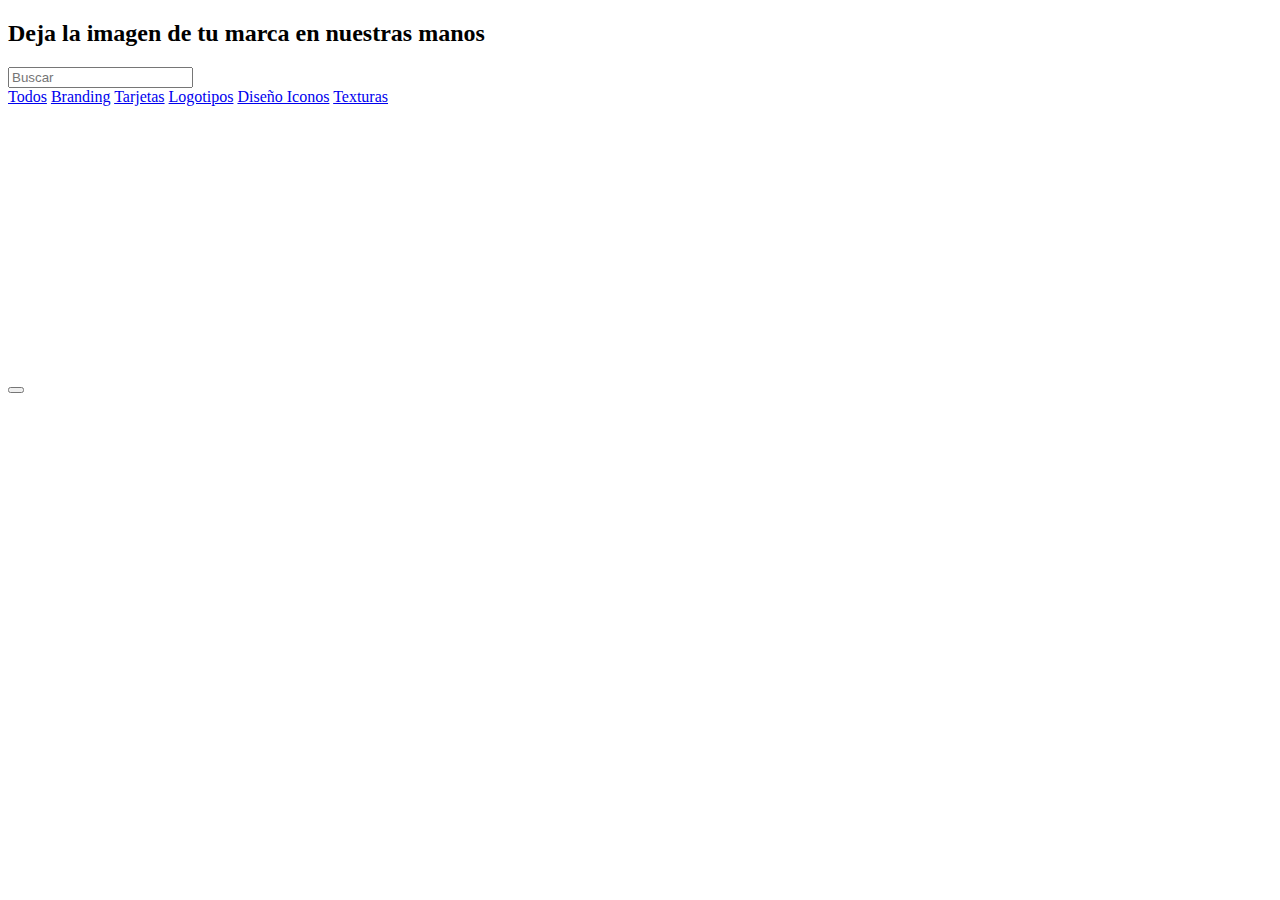
==== imagend.html @ 37f6953e "Add files via upload" ====
<!DOCTYPE html>
<html lang="en">
<head>
    <meta charset="utf-8">
    <meta name="viewport" content="width=device-width, initial-scale=1.0">

    <link rel="stylesheet" type="text/css" href="css/style-portafolio.css"/>
    <link rel="apple-touch-icon" sizes="180x180" href="assets/fav/apple-touch-icon.png">
  	<link rel="icon" type="image/png" sizes="32x32" href="assets/fav/favicon-32x32.png">
  	<link rel="icon" type="image/png" sizes="16x16" href="assets/fav/favicon-16x16.png">
  	<link rel="manifest" href="assets/fav/site.webmanifest">
  	<meta name="msapplication-TileColor" content="#da532c">
  	<meta name="theme-color" content="#ffffff">
   	<script src="https://kit.fontawesome.com/27b494b112.js" crossorigin="anonymous"></script>

    <link rel="canonical" href="https://procesosespeciales.com/">
    <meta name="robots" content="index,follow">
    <meta name="googlebot" content="index,follow">
    <meta name="author" content="Ing. Nestor Daniel García Yescas"/>
    <meta name="copyright" content="Copyright 2023 procesosespeciales.com, Todos los Derechos Reservados">
    <meta name="description"
        content="Tarjeta virtual del Ing. Daniel Garcia, asesor digital en redes sociales, imagen digital y estrategias de marketing." />
    <meta name="keywords"
        content="asesor digital, marketing digital, imagen digital" />
    <meta property="og:type" content="website" />
    <meta property="og:title" content="Ing. Daniel García | VCard" />
    <meta property="og:description"
        content="Tarjeta virtual del Ing. Daniel Garcia, asesor digital en redes sociales, imagen digital y estrategias de marketing." />

    <!-- <script src="https://kit.fontawesome.com/27b494b112.js" crossorigin="anonymous"></script> -->
    <title>Trabajos | Imagen Digital</title>
</head>
<body>
    <nav>
    	<div class="nav-ele">
        <div class="btn" onclick="history.back()">
          <i class="fa-solid fa-arrow-left"></i>
        </div>
    	</div>
    	<div class="nav-ele">
    		<div class="btn" onclick="cambiarModo()">
    			<i class="fa-solid fa-circle-half-stroke"></i>
    		</div>
    	</div>
    </nav>
		<section class="trabajo">
      <header>
        <div class="logo">
          <h2>Deja la imagen de tu marca en nuestras manos</h2>
        </div>
        <form action="">
          <input type="text" class="barra-busqueda" id="barra-busqueda" placeholder="Buscar">
        </form>
        <div class="categorias" id="categorias">
          <a href="#" class="activo">Todos</a>
          <a href="#">Branding</a>
          <a href="#">Tarjetas</a>
          <a href="#">Logotipos</a>
					<a href="#">Diseño Iconos</a>
          <a href="#">Texturas</a>
        </div>
      </header>
			<div class="contenedor">
				<section class="grid" id="grid">
					<div class="item"
						 data-categoria="branding"
						 data-etiquetas="branding mockups libro logotipos logos"
						 data-descripcion="1.- Mockup - Libro de tapa blanda con logotipo.">
						<div class="item-contenido">
							<img src="img/img-dig/suv_1.jpg" alt="">
						</div>
					</div>
					<div class="item"
						 data-categoria="branding"
						 data-etiquetas="branding mockups bolsa logotipos logos"
						 data-descripcion="2.- Mockup - Bolsa de papel con logotipo.">
						<div class="item-contenido">
							<img src="img/img-dig/suv_2.jpg" alt="">
						</div>
					</div>
					<div class="item"
						 data-categoria="branding"
						 data-etiquetas="branding mockups tasa logotipos logos"
						 data-descripcion="3.- Mockup - Tasa de ceramica con logotipo.">
						<div class="item-contenido">
							<img src="img/img-dig/suv_3.jpg" alt="">
						</div>
					</div>
					<div class="item"
						 data-categoria="texturas"
						 data-etiquetas="optica textura iconos"
						 data-descripcion="4.- Textura de marca para diseños de optica.">
						<div class="item-contenido">
							<img src="img/img-dig/ico_1.jpg" alt="">
						</div>
					</div>
					<div class="item"
						 data-categoria="texturas"
						 data-etiquetas="textura marca texto salud ojos"
						 data-descripcion="5.- Textura con nombre de marca.">
						<div class="item-contenido">
							<img src="img/img-dig/ico_2.png" alt="">
						</div>
					</div>
					<div class="item"
						 data-categoria="texturas"
						 data-etiquetas="textura veterinaria estetica canina animales"
						 data-descripcion="6.- Textura de marca para diseños de veterinaria.">
						<div class="item-contenido">
							<img src="img/img-dig/ico_3.png" alt="">
						</div>
					</div>
					<div class="item"
						 data-categoria="tarjetas"
						 data-etiquetas="tarjetas marmol presentacion degradados minimalista"
						 data-descripcion="7.- Diseño minimalista de tarjeta de presentación con textura de marmol.">
						<div class="item-contenido">
							<img src="img/img-dig/tarj_1.png" alt="">
						</div>
					</div>
					<div class="item"
						 data-categoria="tarjetas"
						 data-etiquetas="tarjetas triangulos triángulos degradados minimalista"
						 data-descripcion="8.- Diseño minimalista de tarjeta de presentación con textura de triángulos 3D.">
						<div class="item-contenido">
							<img src="img/img-dig/tarj_2.png" alt="">
						</div>
					</div>
					<div class="item"
						 data-categoria="tarjetas"
						 data-etiquetas="tarjetas triangulos triángulos degradados minimalista"
						 data-descripcion="9.- Diseño minimalista de tarjeta de presentación con textura de triángulos 3D.">
						<div class="item-contenido">
							<img src="img/img-dig/tarj_3.png" alt="">
						</div>
					</div>
					<div class="item"
						 data-categoria="logotipos"
						 data-etiquetas="logotipos logos diseños degradados"
						 data-descripcion="10.- Diseño de logotipo de un cerebro con textura.">
						<div class="item-contenido">
							<img src="img/img-dig/logo_1.png" alt="">
						</div>
					</div>
					<div class="item"
						 data-categoria="logotipos"
						 data-etiquetas="logotipos logos diseños degradados"
						 data-descripcion="11.- Diseño de logotipo con degradado.">
						<div class="item-contenido">
							<img src="img/img-dig/logo_2.png" alt="">
						</div>
					</div>
					<div class="item"
						 data-categoria="logotipos"
						 data-etiquetas="logotipos logos diseños"
						 data-descripcion="12.- Diseño de logotipo para optica .">
						<div class="item-contenido">
							<img src="img/img-dig/logo_3.png" alt="">
						</div>
					</div>
					<div class="item"
						 data-categoria="diseño iconos"
						 data-etiquetas="diseños iconos pintura"
						 data-descripcion="13.- Diseño de icono de pistola para pintura electrostática.">
						<div class="item-contenido">
							<img src="img/img-dig/dsgn_1.png" alt="">
						</div>
					</div>
					<div class="item"
						 data-categoria="diseño iconos"
						 data-etiquetas="diseños iconos persona sanitizantes"
						 data-descripcion="14.- Diseño de persona con traje de sanitizacion.">
						<div class="item-contenido">
							<img src="img/img-dig/dsgn_2.png" alt="">
						</div>
					</div>
					<div class="item"
						 data-categoria="diseño iconos"
						 data-etiquetas="diseños iconos sanitizantes"
						 data-descripcion="15.- Diseño de icono para disposotivo sanitizador.">
						<div class="item-contenido">
							<img src="img/img-dig/dsgn_3.png" alt="">
						</div>
					</div>
				</section>
				<section class="overlay" id="overlay">
					<div class="contenedor-img">
						<button id="btn-cerrar-popup"><i class="fas fa-times"></i></button>
						<img src="" alt="">
					</div>
					<p class="descripcion"></p>
				</section>
			</div>
		</section>
	<script src="https://unpkg.com/web-animations-js@2.3.2/web-animations.min.js"></script>
	<script src="https://unpkg.com/muuri@0.8.0/dist/muuri.min.js"></script>
  <script src="js/main.js"></script>
</body>
</html>
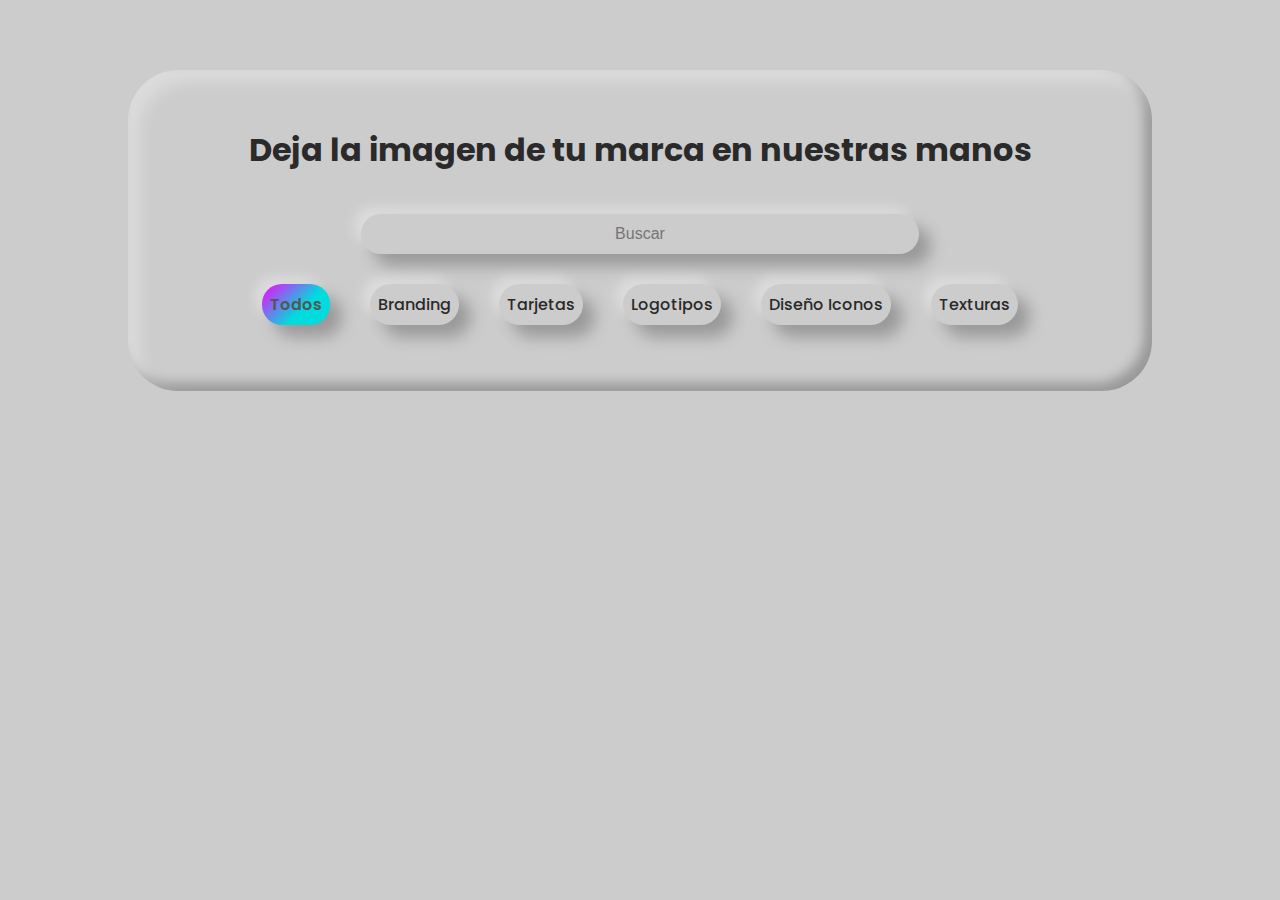
==== commit 7b5fef6c: "Update imagend.html" ====
--- a/imagend.html
+++ b/imagend.html
@@ -13,7 +13,7 @@
   	<meta name="theme-color" content="#ffffff">
    	<script src="https://kit.fontawesome.com/27b494b112.js" crossorigin="anonymous"></script>
 
-    <link rel="canonical" href="https://procesosespeciales.com/">
+    <link rel="canonical" href="https://ndanielg.github.io/Vcard-Daniel-Garcia/">
     <meta name="robots" content="index,follow">
     <meta name="googlebot" content="index,follow">
     <meta name="author" content="Ing. Nestor Daniel García Yescas"/>
--- a/css/style-portafolio.css
+++ b/css/style-portafolio.css
@@ -0,0 +1,329 @@
+@import url('https://fonts.googleapis.com/css2?family=Poppins:ital,wght@0,100;0,200;0,300;0,400;0,500;0,600;0,700;0,800;0,900;1,100;1,200;1,300;1,400;1,500;1,600;1,700;1,800;1,900&display=swap');
+*, ::after, ::before{
+    margin: 0;
+    padding: 0;
+    box-sizing: border-box;
+}
+:root{
+    --back-oscuro: #2A2A2A;
+    --back-claro: #cccccc;
+    --txt-oscuro: #555555;
+    --txt-claro: #e2e2e2;
+    --blanco: #ffffff;
+}
+html{scroll-behavior: smooth;}
+body{
+    font-family: 'Poppins', sans-serif;
+    font-size: 16px;
+    background: var(--back-claro);
+    transition: all .5s ease;
+    color: var(--back-oscuro);
+}
+body::-webkit-scrollbar {
+    -webkit-appearance: none;
+}
+body::-webkit-scrollbar:vertical {
+    width: 7px;
+}
+body::-webkit-scrollbar-button:increment, .contenedor::-webkit-scrollbar-button {
+    display: none;
+}
+body::-webkit-scrollbar-thumb {
+    background-color: var(--txt-oscuro);
+    border-radius: 20px;
+}
+
+/*Modo noche*/
+.oscuro{
+    background: var(--back-oscuro);
+    color: var(--txt-claro);
+}
+.trabajo-oscuro{
+    background: var(--back-oscuro) !important;
+}
+.busqueda-oscura {
+	background: var(--back-oscuro) !important;
+  color: var(--txt-claro);
+}
+.icono-oscuro{
+    filter: invert(1);
+}
+.lista-oscura{
+    color: var(--txt-claro);
+}
+.info-oscura{
+    color: var(--txt-claro);
+}
+.job-oscuro{
+    color: var(--txt-claro);
+}
+.dot-oscuro{
+    background: var(--back-claro);
+}
+nav{
+    margin: 10px;
+    height: 50px;
+    display: flex;
+    justify-content: space-between;
+    align-items: center;
+}
+.nav-ele{
+    margin: 0 10px;
+}
+.nav-ele img{
+    max-width: 35px;
+}
+.btn{
+    cursor: pointer;
+}
+i{
+  font-size: 1.8em;
+}
+/* Trabajos */
+h2{
+  font-size: 2em;
+}
+.trabajo{
+  margin: 0 auto;
+  padding: 1rem;
+  width: 80%;
+  background: var(--back-claro);
+  display: flex;
+  justify-content: center;
+  align-items: center;
+  flex-direction: column;
+  flex-wrap: wrap;
+  border-radius: 50px;
+  box-shadow: 12px 12px 16px 0 rgba(255, 255, 255, 0.3) inset, -8px -8px 12px 0 rgba(0, 0, 0, .25) inset;
+}
+.contenedor {
+	width: 90%;
+	max-width: 800px;
+	margin: auto;
+  color: var(--txt);
+}
+/* ------------------------- */
+/* HEADER */
+/* ------------------------- */
+header {
+	padding: 40px 0;
+}
+header .logo {
+	text-align: center;
+	margin-bottom: 40px;
+}
+header form {
+	width: 100%;
+	display: flex;
+	justify-content: center;
+	margin-bottom: 20px;
+}
+header .barra-busqueda {
+	width: 70%;
+	height: 40px;
+	line-height: 40px;
+	background: var(--back-claro);
+  color: var(--txt-oscuro);
+	padding: 0 20px;
+	border-radius: 100px;
+	border: none;
+	font-size: 16px;
+  outline: none;
+  text-align: center;
+  box-shadow: 12px 12px 16px 0 rgba(0, 0, 0, 0.25), -8px -8px 12px 0 rgba(255, 255, 255, 0.3);
+}
+header .categorias {
+	display: flex;
+	justify-content: center;
+	flex-wrap: wrap;
+}
+header .categorias a {
+	margin: 10px 20px;
+  padding: 8px;
+	font-size: 16px;
+	font-weight: 500;
+  border-radius: 50px;
+  text-align: center;
+  text-decoration: none;
+  color: inherit;
+  box-shadow: 12px 12px 16px 0 rgba(0, 0, 0, 0.25), -8px -8px 12px 0 rgba(255, 255, 255, 0.3);
+}
+header .categorias a.activo {
+	color: var(--txt-oscuro);
+  font-weight: 600;
+  background-color: #00DBDE;
+  background-image: linear-gradient(315deg, #00DBDE 40%, #FC00FF 100%);
+  text-align: center;
+  border-radius: 20px;
+  box-shadow: 12px 12px 16px 0 rgba(0, 0, 0, 0.25), -8px -8px 12px 0 rgba(255, 255, 255, 0.3);
+}
+/* ------------------------- */
+/* Grid */
+/* ------------------------- */
+.grid {
+	position: relative;
+	width: 100%;
+	opacity: 0;
+	transition: opacity 0.5s linear 1s;
+}
+.grid.imagenes-cargadas {
+	opacity: 1;
+}
+.grid .item {
+	position: absolute;
+	display: block;
+	padding: 0;
+	margin: 10px;
+	width: calc(33.333333% - 20px);
+  overflow: hidden;
+  border-radius: 10px;
+}
+.grid .item-contenido {
+	position: relative;
+}
+.grid .item:hover img{
+  transform: scale(1.1);
+}
+.grid .item img {
+	width: 100%;
+	cursor: pointer;
+	vertical-align: top;
+  transition: all .3s ease;
+}
+/* ------------------------- */
+/* Overlay */
+/* ------------------------- */
+.overlay {
+	position: fixed;
+	top: 0;
+	bottom: 0;
+	left: 0;
+	right: 0;
+	background: rgba(0,0,0,.9);
+	width: 100%;
+	height: 100vh;
+	display: none;
+	align-items: center;
+	justify-content: center;
+	flex-direction: column;
+}
+.overlay.activo {
+	display: flex;
+}
+.overlay img {
+	max-width: 100%;
+}
+.overlay .descripcion {
+	display: block;
+	background: var(--back-claro);
+	padding: 20px;
+	text-align: center;
+	margin-top: 5px;
+	border-radius: 10px;
+	max-width: 50%;
+}
+.contenedor-img {
+	position: relative;
+}
+.overlay #btn-cerrar-popup {
+	background: none;
+	font-size: 20px;
+	color: #fff;
+	border: none;
+	cursor: pointer;
+	position: absolute;
+	right: -20px;
+	top: -20px;
+}
+/* Fin trabajos */
+/* Footer */
+footer{
+  display: flex;
+  justify-content: center;
+  align-items: center;
+  flex-direction: column;
+}
+.cont-foo{
+  width: 100%;
+  display: flex;
+  justify-content: space-evenly;
+  align-items: center;
+}
+.cont-foo .form,
+.cont-foo .contacto,
+.cont-foo .redes{
+  width: 30%;
+}
+.cont-foo form{
+  text-align: center;
+}
+.borde{
+  background: linear-gradient(45deg, #E52260 0%, #325BA7 100%);
+  padding: 1px;
+  width: 49%;
+  display: inline-block;
+}
+.borde_txt_area{
+  background: linear-gradient(45deg, #E52260 0%, #325BA7 100%);
+  padding: 1px;
+  width: 99.5%;
+  height: 62px;
+  margin-top: 10px;
+}
+.cont-foo{
+  margin: 20px 0;
+}
+.cont-foo form input{
+  width: 100%;
+  height: 30px;
+  display: inline-block;
+  background: var(--negro);
+  outline: none;
+  border: none;
+}
+.cont-foo form input[type="submit"]{
+  width: 25%;
+  margin: 10px auto;
+  background: linear-gradient(45deg, #E52260 0%, #325BA7 100%);
+  color: var(--blanco);
+  font-size: 1.3em;
+  border-radius: 50px;
+  cursor: pointer;
+}
+.cont-foo form textarea{
+  width: 100%;
+  resize: none;
+  height: 60px;
+  background: var(--negro);
+  outline: none;
+  border: none;
+}
+.dato > img,
+.redes img{
+  width: 25px;
+}
+.contacto,
+.redes{
+  color: var(--blanco);
+  text-align: center;
+}
+.contacto a,
+.redes a{
+  color: var(--blanco);
+}
+.contacto .dato,
+.redes .red{
+  display: flex;
+  justify-content: flex-start;
+  align-items: center;
+  margin: 10px 0;
+}
+.contacto .dato img,
+.redes .red img{
+  margin: 0 10px;
+}
+.copy{
+  color: #555555;
+  margin: 10px 0;
+}
+/* Fin footer */
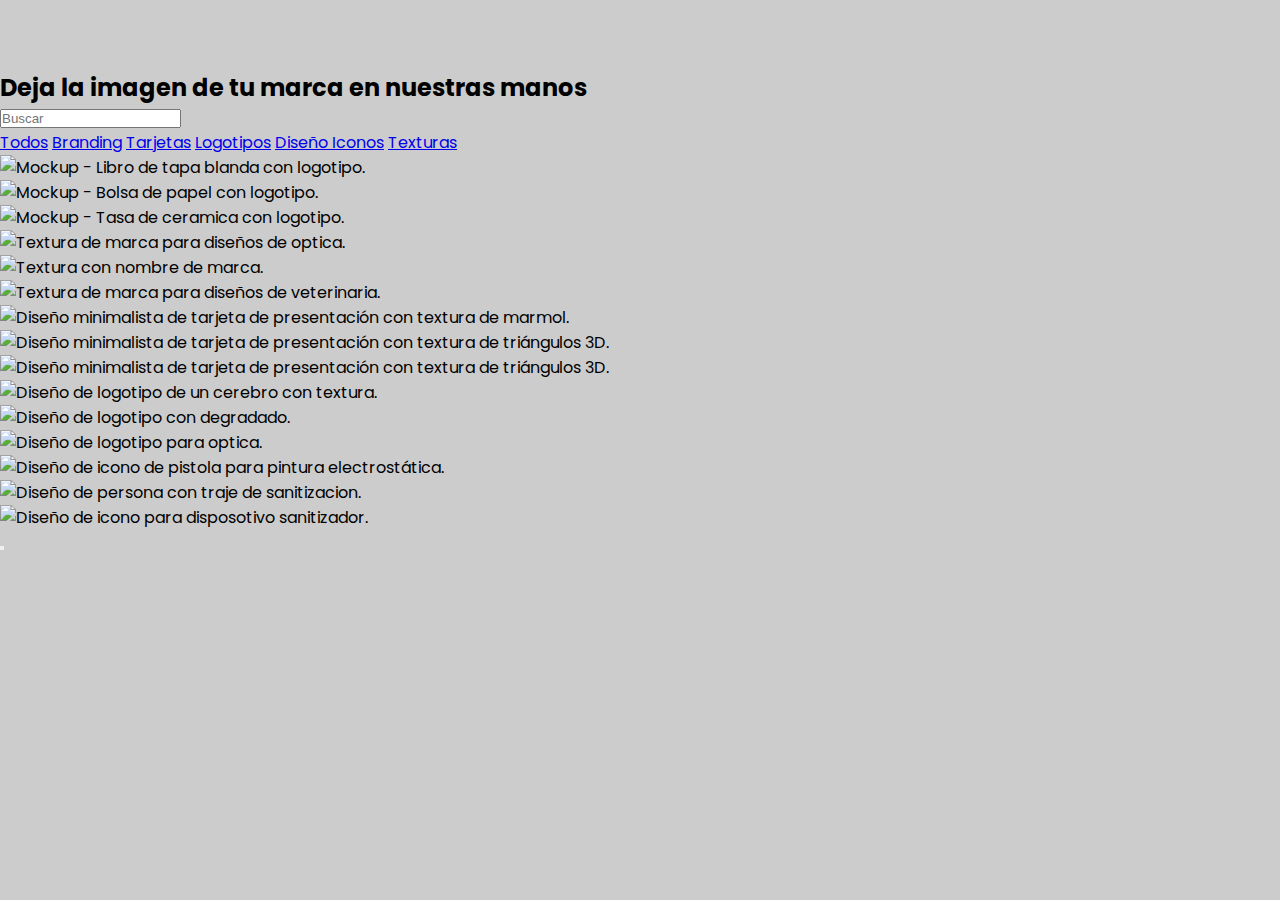
==== commit 5c2eb753: "Update imagend.html" ====
--- a/imagend.html
+++ b/imagend.html
@@ -1,31 +1,30 @@
 <!DOCTYPE html>
 <html lang="en">
 <head>
-    <meta charset="utf-8">
-    <meta name="viewport" content="width=device-width, initial-scale=1.0">
+  <meta charset="utf-8">
+  <meta name="viewport" content="width=device-width, initial-scale=1.0">
 
-    <link rel="stylesheet" type="text/css" href="css/style-portafolio.css"/>
-    <link rel="apple-touch-icon" sizes="180x180" href="assets/fav/apple-touch-icon.png">
-  	<link rel="icon" type="image/png" sizes="32x32" href="assets/fav/favicon-32x32.png">
-  	<link rel="icon" type="image/png" sizes="16x16" href="assets/fav/favicon-16x16.png">
-  	<link rel="manifest" href="assets/fav/site.webmanifest">
-  	<meta name="msapplication-TileColor" content="#da532c">
-  	<meta name="theme-color" content="#ffffff">
-   	<script src="https://kit.fontawesome.com/27b494b112.js" crossorigin="anonymous"></script>
+  <link rel="stylesheet" type="text/css" href="css/style.css"/>
+  <link rel="apple-touch-icon" sizes="180x180" href="assets/fav/apple-touch-icon.png">
+<link rel="icon" type="image/png" sizes="32x32" href="assets/fav/favicon-32x32.png">
+<link rel="icon" type="image/png" sizes="16x16" href="assets/fav/favicon-16x16.png">
+<link rel="manifest" href="assets/fav/site.webmanifest">
+<meta name="msapplication-TileColor" content="#da532c">
+<meta name="theme-color" content="#ffffff">
 
-    <link rel="canonical" href="https://ndanielg.github.io/Vcard-Daniel-Garcia/">
-    <meta name="robots" content="index,follow">
-    <meta name="googlebot" content="index,follow">
-    <meta name="author" content="Ing. Nestor Daniel García Yescas"/>
-    <meta name="copyright" content="Copyright 2023 procesosespeciales.com, Todos los Derechos Reservados">
-    <meta name="description"
-        content="Tarjeta virtual del Ing. Daniel Garcia, asesor digital en redes sociales, imagen digital y estrategias de marketing." />
-    <meta name="keywords"
-        content="asesor digital, marketing digital, imagen digital" />
-    <meta property="og:type" content="website" />
-    <meta property="og:title" content="Ing. Daniel García | VCard" />
-    <meta property="og:description"
-        content="Tarjeta virtual del Ing. Daniel Garcia, asesor digital en redes sociales, imagen digital y estrategias de marketing." />
+  <link rel="canonical" href="https://ndanielg.github.io/Vcard-Daniel-Garcia/">
+  <meta name="robots" content="index,follow">
+  <meta name="googlebot" content="index,follow">
+  <meta name="author" content="Ing. Nestor Daniel García Yescas"/>
+  <meta name="copyright" content="Copyright 2023 Vcard-Daniel-Garcia, Todos los Derechos Reservados">
+  <meta name="description"
+      content="Tarjeta virtual del Ing. Daniel Garcia, asesor digital en redes sociales, imagen digital y estrategias de marketing." />
+  <meta name="keywords"
+      content="asesor digital, marketing digital, imagen digital" />
+  <meta property="og:type" content="website" />
+  <meta property="og:title" content="Ing. Daniel García | VCard" />
+  <meta property="og:description"
+      content="Tarjeta virtual del Ing. Daniel Garcia, asesor digital en redes sociales, imagen digital y estrategias de marketing." />
 
     <!-- <script src="https://kit.fontawesome.com/27b494b112.js" crossorigin="anonymous"></script> -->
     <title>Trabajos | Imagen Digital</title>
@@ -67,7 +66,7 @@
 						 data-etiquetas="branding mockups libro logotipos logos"
 						 data-descripcion="1.- Mockup - Libro de tapa blanda con logotipo.">
 						<div class="item-contenido">
-							<img src="img/img-dig/suv_1.jpg" alt="">
+							<img loading="lazy" src="img/img-dig/suv_1.jpg" alt="Mockup - Libro de tapa blanda con logotipo.">
 						</div>
 					</div>
 					<div class="item"
@@ -75,7 +74,7 @@
 						 data-etiquetas="branding mockups bolsa logotipos logos"
 						 data-descripcion="2.- Mockup - Bolsa de papel con logotipo.">
 						<div class="item-contenido">
-							<img src="img/img-dig/suv_2.jpg" alt="">
+							<img loading="lazy" src="img/img-dig/suv_2.jpg" alt="Mockup - Bolsa de papel con logotipo.">
 						</div>
 					</div>
 					<div class="item"
@@ -83,7 +82,7 @@
 						 data-etiquetas="branding mockups tasa logotipos logos"
 						 data-descripcion="3.- Mockup - Tasa de ceramica con logotipo.">
 						<div class="item-contenido">
-							<img src="img/img-dig/suv_3.jpg" alt="">
+							<img loading="lazy" src="img/img-dig/suv_3.jpg" alt="Mockup - Tasa de ceramica con logotipo.">
 						</div>
 					</div>
 					<div class="item"
@@ -91,7 +90,7 @@
 						 data-etiquetas="optica textura iconos"
 						 data-descripcion="4.- Textura de marca para diseños de optica.">
 						<div class="item-contenido">
-							<img src="img/img-dig/ico_1.jpg" alt="">
+							<img loading="lazy" src="img/img-dig/ico_1.jpg" alt="Textura de marca para diseños de optica.">
 						</div>
 					</div>
 					<div class="item"
@@ -99,7 +98,7 @@
 						 data-etiquetas="textura marca texto salud ojos"
 						 data-descripcion="5.- Textura con nombre de marca.">
 						<div class="item-contenido">
-							<img src="img/img-dig/ico_2.png" alt="">
+							<img loading="lazy" src="img/img-dig/ico_2.png" alt="Textura con nombre de marca.">
 						</div>
 					</div>
 					<div class="item"
@@ -107,7 +106,7 @@
 						 data-etiquetas="textura veterinaria estetica canina animales"
 						 data-descripcion="6.- Textura de marca para diseños de veterinaria.">
 						<div class="item-contenido">
-							<img src="img/img-dig/ico_3.png" alt="">
+							<img loading="lazy" src="img/img-dig/ico_3.png" alt="Textura de marca para diseños de veterinaria.">
 						</div>
 					</div>
 					<div class="item"
@@ -115,7 +114,7 @@
 						 data-etiquetas="tarjetas marmol presentacion degradados minimalista"
 						 data-descripcion="7.- Diseño minimalista de tarjeta de presentación con textura de marmol.">
 						<div class="item-contenido">
-							<img src="img/img-dig/tarj_1.png" alt="">
+							<img loading="lazy" src="img/img-dig/tarj_1.png" alt="Diseño minimalista de tarjeta de presentación con textura de marmol.">
 						</div>
 					</div>
 					<div class="item"
@@ -123,7 +122,7 @@
 						 data-etiquetas="tarjetas triangulos triángulos degradados minimalista"
 						 data-descripcion="8.- Diseño minimalista de tarjeta de presentación con textura de triángulos 3D.">
 						<div class="item-contenido">
-							<img src="img/img-dig/tarj_2.png" alt="">
+							<img loading="lazy" src="img/img-dig/tarj_2.png" alt="Diseño minimalista de tarjeta de presentación con textura de triángulos 3D.">
 						</div>
 					</div>
 					<div class="item"
@@ -131,7 +130,7 @@
 						 data-etiquetas="tarjetas triangulos triángulos degradados minimalista"
 						 data-descripcion="9.- Diseño minimalista de tarjeta de presentación con textura de triángulos 3D.">
 						<div class="item-contenido">
-							<img src="img/img-dig/tarj_3.png" alt="">
+							<img loading="lazy" src="img/img-dig/tarj_3.png" alt="Diseño minimalista de tarjeta de presentación con textura de triángulos 3D.">
 						</div>
 					</div>
 					<div class="item"
@@ -139,7 +138,7 @@
 						 data-etiquetas="logotipos logos diseños degradados"
 						 data-descripcion="10.- Diseño de logotipo de un cerebro con textura.">
 						<div class="item-contenido">
-							<img src="img/img-dig/logo_1.png" alt="">
+							<img loading="lazy" src="img/img-dig/logo_1.png" alt="Diseño de logotipo de un cerebro con textura.">
 						</div>
 					</div>
 					<div class="item"
@@ -147,15 +146,15 @@
 						 data-etiquetas="logotipos logos diseños degradados"
 						 data-descripcion="11.- Diseño de logotipo con degradado.">
 						<div class="item-contenido">
-							<img src="img/img-dig/logo_2.png" alt="">
+							<img loading="lazy" src="img/img-dig/logo_2.png" alt="Diseño de logotipo con degradado.">
 						</div>
 					</div>
 					<div class="item"
 						 data-categoria="logotipos"
 						 data-etiquetas="logotipos logos diseños"
-						 data-descripcion="12.- Diseño de logotipo para optica .">
+						 data-descripcion="12.- Diseño de logotipo para optica.">
 						<div class="item-contenido">
-							<img src="img/img-dig/logo_3.png" alt="">
+							<img loading="lazy" src="img/img-dig/logo_3.png" alt="Diseño de logotipo para optica.">
 						</div>
 					</div>
 					<div class="item"
@@ -163,7 +162,7 @@
 						 data-etiquetas="diseños iconos pintura"
 						 data-descripcion="13.- Diseño de icono de pistola para pintura electrostática.">
 						<div class="item-contenido">
-							<img src="img/img-dig/dsgn_1.png" alt="">
+							<img loading="lazy" src="img/img-dig/dsgn_1.png" alt="Diseño de icono de pistola para pintura electrostática.">
 						</div>
 					</div>
 					<div class="item"
@@ -171,7 +170,7 @@
 						 data-etiquetas="diseños iconos persona sanitizantes"
 						 data-descripcion="14.- Diseño de persona con traje de sanitizacion.">
 						<div class="item-contenido">
-							<img src="img/img-dig/dsgn_2.png" alt="">
+							<img src="img/img-dig/dsgn_2.png" alt="Diseño de persona con traje de sanitizacion.">
 						</div>
 					</div>
 					<div class="item"
@@ -179,7 +178,7 @@
 						 data-etiquetas="diseños iconos sanitizantes"
 						 data-descripcion="15.- Diseño de icono para disposotivo sanitizador.">
 						<div class="item-contenido">
-							<img src="img/img-dig/dsgn_3.png" alt="">
+							<img loading="lazy" src="img/img-dig/dsgn_3.png" alt="Diseño de icono para disposotivo sanitizador.">
 						</div>
 					</div>
 				</section>
--- a/css/style.css
+++ b/css/style.css
@@ -0,0 +1,253 @@
+@import url('https://fonts.googleapis.com/css2?family=Poppins:ital,wght@0,100;0,200;0,300;0,400;0,500;0,600;0,700;0,800;0,900;1,100;1,200;1,300;1,400;1,500;1,600;1,700;1,800;1,900&display=swap');
+*, ::after, ::before{
+    margin: 0;
+    padding: 0;
+    box-sizing: border-box;
+}
+:root{
+    --back-oscuro: #2A2A2A;
+    --back-claro: #cccccc;
+    --txt-oscuro: #555555;
+    --txt-claro: #e2e2e2;
+    --blanco: #ffffff;
+}
+html{scroll-behavior: smooth;}
+body{
+    font-family: 'Poppins', sans-serif;
+    font-size: 16px;
+    background: var(--back-claro);
+    transition: all .5s ease;
+}
+body::-webkit-scrollbar {
+    -webkit-appearance: none;
+}
+body::-webkit-scrollbar:vertical {
+    width: 7px;
+}
+body::-webkit-scrollbar-button:increment, .contenedor::-webkit-scrollbar-button {
+    display: none;
+}
+body::-webkit-scrollbar-thumb {
+    background-color: var(--back-oscuro);
+    border-radius: 20px;
+}
+nav{
+    margin: 10px;
+    height: 50px;
+    display: flex;
+    justify-content: space-between;
+    align-items: center;
+}
+i{
+  font-size: 1.5em;
+}
+.nav-ele{
+    margin: 0 10px;
+}
+.nav-ele a{
+  text-decoration: none;
+  color: inherit;
+}
+.nav-ele img{
+    max-width: 35px;
+}
+.btn{
+    cursor: pointer;
+}
+main{
+    padding: 20px;
+}
+.perfil{
+    margin: 0 auto;
+    padding: 1rem;
+    width: 90%;
+    background: var(--back-claro);
+    display: flex;
+    justify-content: center;
+    align-items: center;
+    flex-direction: column;
+    flex-wrap: wrap;
+    border-radius: 50px;
+    box-shadow:
+    12px 12px 16px 0 rgba(255, 255, 255, 0.3) inset,
+    -8px -8px 12px 0 rgba(0, 0, 0, .25) inset;
+}
+.avatar{
+    width: 130px;
+    height: 130px;
+    margin: 10px;
+    background-color: #00DBDE;
+    background-image: linear-gradient(315deg, #00DBDE 40%, #FC00FF 100%);
+    border-radius: 50%;
+    overflow: hidden;
+    object-fit: cover;
+    display: flex;
+    justify-content: center;
+    align-items: center;
+    box-shadow:
+    12px 12px 16px 0 rgba(255, 255, 255, 0.4) inset,
+    -8px -8px 12px 0 rgba(0, 0, 0, .35) inset,
+    1px 1px 15px #4B97FA;
+}
+.avatar img{
+    max-width: 140px;
+}
+.perfil .datos{
+    padding: 10px;
+    text-align: center;
+    font-size: 1.25rem;
+}
+.perfil .datos p{
+    font-weight: 300;
+}
+hr{
+    height: 2px;
+    background-image: linear-gradient(315deg, #00DBDE 40%, #FC00FF 100%);
+    border: none;
+    margin: 5px 0;
+}
+.perfil .datos strong{
+    font-weight: 500;
+}
+.job{
+    color: var(--txt-oscuro);
+    font-style: italic;
+}
+.perfil .services{
+    margin: 20px 0;
+    padding: 10px;
+    width: 50%;
+    text-align: center;
+    border-radius: 20px;
+    box-shadow:
+    12px 12px 16px 0 rgba(0, 0, 0, 0.25),
+    -8px -8px 12px 0 rgba(255, 255, 255, 0.3);
+}
+.perfil .services strong{
+    font-size: 1.15rem;
+}
+.serv-datos{
+    margin: 0 auto;
+    width: 80%;
+    color: var(--txt-oscuro);
+}
+.serv-datos a{
+  color: inherit;
+}
+.servicio{
+  margin: 5px 0;
+  display: flex;
+  justify-content: flex-start;
+  align-items: center;
+}
+.servicio:hover .dot{
+    width: 7px;
+    height: 7px;
+    background-image: linear-gradient(315deg, #00DBDE 40%, #FC00FF 100%);
+    margin: 0 5px 0;
+}
+.dot{
+    width: 5px;
+    height: 5px;
+    background: var(--back-oscuro);
+    border-radius: 50%;
+    margin: 0 10px 0;
+    transition: all .3s ease;
+}
+.perfil .data-contact{
+    margin: 20px 0;
+    padding: 10px;
+    width: 50%;
+    text-align: center;
+    border-radius: 20px;
+    box-shadow:
+    12px 12px 16px 0 rgba(0, 0, 0, 0.25),
+    -8px -8px 12px 0 rgba(255, 255, 255, 0.3);
+}
+.perfil .data-contact strong{
+    font-size: 1.15rem;
+}
+.dato{
+    padding: 10px;
+    display: flex;
+    justify-content: space-evenly;
+    align-items: center;
+    flex-wrap: wrap;
+}
+.dato a{
+  color: inherit;
+}
+.dato i{
+  margin: 0 10px;
+}
+.info{
+    display: flex;
+    justify-content: center;
+    align-items: center;
+    text-decoration: none;
+    color: var(--txt-oscuro);
+    word-break: break-all;
+    margin: 10px 0;
+}
+.perfil .redes{
+    margin: 20px 0;
+    padding: 10px;
+    width: 50%;
+    text-align: center;
+    border-radius: 20px;
+    box-shadow:
+    12px 12px 16px 0 rgba(0, 0, 0, 0.25),
+    -8px -8px 12px 0 rgba(255, 255, 255, 0.3);
+}
+.perfil .redes strong{
+    font-size: 1.15rem;
+}
+.redes-datos{
+    display: flex;
+    justify-content: space-between;
+    align-items: center;
+    flex-wrap: wrap;
+}
+.redes-datos .dato a img{
+    max-width: 30px;
+}
+/*Modo noche*/
+.oscuro{
+    background: var(--back-oscuro);
+    color: var(--blanco);
+}
+.perfil-oscuro{
+    background: var(--back-oscuro);
+}
+.icono-oscuro{
+    filter: invert(1);
+}
+.lista-oscura{
+    color: var(--txt-claro);
+}
+.info-oscura{
+    color: var(--txt-claro);
+}
+.job-oscuro{
+    color: var(--txt-claro);
+}
+.dot-oscuro{
+    background: var(--back-claro);
+}
+/*MEDIA QUERIES*/
+@media only screen and (max-width: 480px){
+    main{
+        padding: 10px;
+    }
+    .perfil{
+        width: 100%;
+    }
+    .perfil .services,
+    .perfil .data-contact,
+    .perfil .redes{
+        width: 100%;
+    }
+    .icono{
+      margin: 0;
+    }
+}
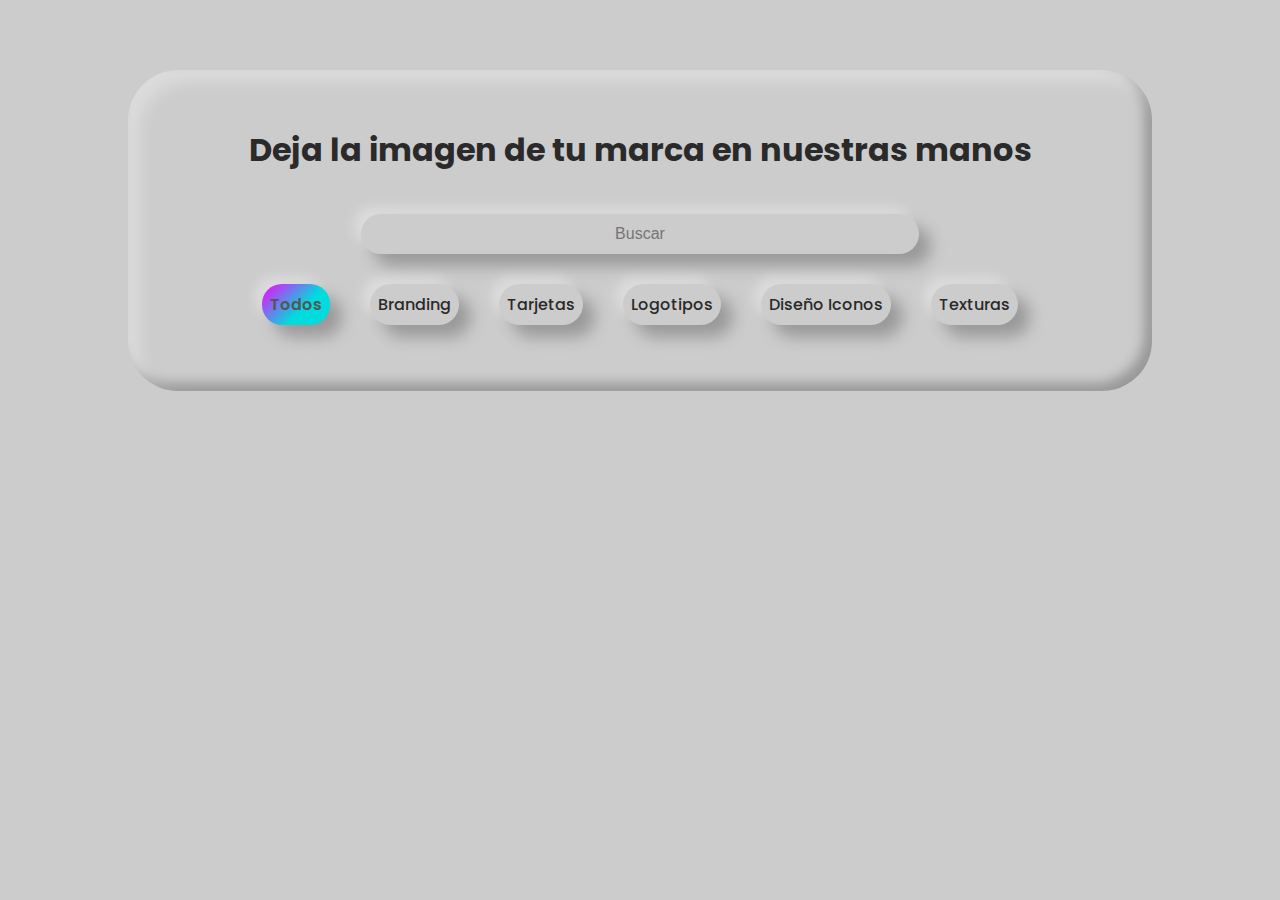
==== commit b3a25817: "Update imagend.html" ====
--- a/imagend.html
+++ b/imagend.html
@@ -4,7 +4,7 @@
   <meta charset="utf-8">
   <meta name="viewport" content="width=device-width, initial-scale=1.0">
 
-  <link rel="stylesheet" type="text/css" href="css/style.css"/>
+  <link rel="stylesheet" type="text/css" href="css/style-portafolio.css"/>
   <link rel="apple-touch-icon" sizes="180x180" href="assets/fav/apple-touch-icon.png">
 <link rel="icon" type="image/png" sizes="32x32" href="assets/fav/favicon-32x32.png">
 <link rel="icon" type="image/png" sizes="16x16" href="assets/fav/favicon-16x16.png">
@@ -16,7 +16,7 @@
   <meta name="robots" content="index,follow">
   <meta name="googlebot" content="index,follow">
   <meta name="author" content="Ing. Nestor Daniel García Yescas"/>
-  <meta name="copyright" content="Copyright 2023 Vcard-Daniel-Garcia, Todos los Derechos Reservados">
+  <meta name="copyright" content="Copyright 2024 Vcard-Daniel-Garcia, Todos los Derechos Reservados">
   <meta name="description"
       content="Tarjeta virtual del Ing. Daniel Garcia, asesor digital en redes sociales, imagen digital y estrategias de marketing." />
   <meta name="keywords"
@@ -66,7 +66,7 @@
 						 data-etiquetas="branding mockups libro logotipos logos"
 						 data-descripcion="1.- Mockup - Libro de tapa blanda con logotipo.">
 						<div class="item-contenido">
-							<img loading="lazy" src="img/img-dig/suv_1.jpg" alt="Mockup - Libro de tapa blanda con logotipo.">
+							<img loading="lazy" src="assets/img/img-dig/suv_1.jpg" alt="Mockup - Libro de tapa blanda con logotipo.">
 						</div>
 					</div>
 					<div class="item"
@@ -74,7 +74,7 @@
 						 data-etiquetas="branding mockups bolsa logotipos logos"
 						 data-descripcion="2.- Mockup - Bolsa de papel con logotipo.">
 						<div class="item-contenido">
-							<img loading="lazy" src="img/img-dig/suv_2.jpg" alt="Mockup - Bolsa de papel con logotipo.">
+							<img loading="lazy" src="assets/img/img-dig/suv_2.jpg" alt="Mockup - Bolsa de papel con logotipo.">
 						</div>
 					</div>
 					<div class="item"
@@ -82,7 +82,7 @@
 						 data-etiquetas="branding mockups tasa logotipos logos"
 						 data-descripcion="3.- Mockup - Tasa de ceramica con logotipo.">
 						<div class="item-contenido">
-							<img loading="lazy" src="img/img-dig/suv_3.jpg" alt="Mockup - Tasa de ceramica con logotipo.">
+							<img loading="lazy" src="assets/img/img-dig/suv_3.jpg" alt="Mockup - Tasa de ceramica con logotipo.">
 						</div>
 					</div>
 					<div class="item"
@@ -90,7 +90,7 @@
 						 data-etiquetas="optica textura iconos"
 						 data-descripcion="4.- Textura de marca para diseños de optica.">
 						<div class="item-contenido">
-							<img loading="lazy" src="img/img-dig/ico_1.jpg" alt="Textura de marca para diseños de optica.">
+							<img loading="lazy" src="assets/img/img-dig/ico_1.jpg" alt="Textura de marca para diseños de optica.">
 						</div>
 					</div>
 					<div class="item"
@@ -98,7 +98,7 @@
 						 data-etiquetas="textura marca texto salud ojos"
 						 data-descripcion="5.- Textura con nombre de marca.">
 						<div class="item-contenido">
-							<img loading="lazy" src="img/img-dig/ico_2.png" alt="Textura con nombre de marca.">
+							<img loading="lazy" src="assets/img/img-dig/ico_2.png" alt="Textura con nombre de marca.">
 						</div>
 					</div>
 					<div class="item"
@@ -106,7 +106,7 @@
 						 data-etiquetas="textura veterinaria estetica canina animales"
 						 data-descripcion="6.- Textura de marca para diseños de veterinaria.">
 						<div class="item-contenido">
-							<img loading="lazy" src="img/img-dig/ico_3.png" alt="Textura de marca para diseños de veterinaria.">
+							<img loading="lazy" src="assets/img/img-dig/ico_3.png" alt="Textura de marca para diseños de veterinaria.">
 						</div>
 					</div>
 					<div class="item"
@@ -114,7 +114,7 @@
 						 data-etiquetas="tarjetas marmol presentacion degradados minimalista"
 						 data-descripcion="7.- Diseño minimalista de tarjeta de presentación con textura de marmol.">
 						<div class="item-contenido">
-							<img loading="lazy" src="img/img-dig/tarj_1.png" alt="Diseño minimalista de tarjeta de presentación con textura de marmol.">
+							<img loading="lazy" src="assets/img/img-dig/tarj_1.png" alt="Diseño minimalista de tarjeta de presentación con textura de marmol.">
 						</div>
 					</div>
 					<div class="item"
@@ -122,7 +122,7 @@
 						 data-etiquetas="tarjetas triangulos triángulos degradados minimalista"
 						 data-descripcion="8.- Diseño minimalista de tarjeta de presentación con textura de triángulos 3D.">
 						<div class="item-contenido">
-							<img loading="lazy" src="img/img-dig/tarj_2.png" alt="Diseño minimalista de tarjeta de presentación con textura de triángulos 3D.">
+							<img loading="lazy" src="assets/img/img-dig/tarj_2.png" alt="Diseño minimalista de tarjeta de presentación con textura de triángulos 3D.">
 						</div>
 					</div>
 					<div class="item"
@@ -130,7 +130,7 @@
 						 data-etiquetas="tarjetas triangulos triángulos degradados minimalista"
 						 data-descripcion="9.- Diseño minimalista de tarjeta de presentación con textura de triángulos 3D.">
 						<div class="item-contenido">
-							<img loading="lazy" src="img/img-dig/tarj_3.png" alt="Diseño minimalista de tarjeta de presentación con textura de triángulos 3D.">
+							<img loading="lazy" src="assets/img/img-dig/tarj_3.png" alt="Diseño minimalista de tarjeta de presentación con textura de triángulos 3D.">
 						</div>
 					</div>
 					<div class="item"
@@ -138,7 +138,7 @@
 						 data-etiquetas="logotipos logos diseños degradados"
 						 data-descripcion="10.- Diseño de logotipo de un cerebro con textura.">
 						<div class="item-contenido">
-							<img loading="lazy" src="img/img-dig/logo_1.png" alt="Diseño de logotipo de un cerebro con textura.">
+							<img loading="lazy" src="assets/img/img-dig/logo_1.png" alt="Diseño de logotipo de un cerebro con textura.">
 						</div>
 					</div>
 					<div class="item"
@@ -146,7 +146,7 @@
 						 data-etiquetas="logotipos logos diseños degradados"
 						 data-descripcion="11.- Diseño de logotipo con degradado.">
 						<div class="item-contenido">
-							<img loading="lazy" src="img/img-dig/logo_2.png" alt="Diseño de logotipo con degradado.">
+							<img loading="lazy" src="assets/img/img-dig/logo_2.png" alt="Diseño de logotipo con degradado.">
 						</div>
 					</div>
 					<div class="item"
@@ -154,7 +154,7 @@
 						 data-etiquetas="logotipos logos diseños"
 						 data-descripcion="12.- Diseño de logotipo para optica.">
 						<div class="item-contenido">
-							<img loading="lazy" src="img/img-dig/logo_3.png" alt="Diseño de logotipo para optica.">
+							<img loading="lazy" src="assets/img/img-dig/logo_3.png" alt="Diseño de logotipo para optica.">
 						</div>
 					</div>
 					<div class="item"
@@ -162,7 +162,7 @@
 						 data-etiquetas="diseños iconos pintura"
 						 data-descripcion="13.- Diseño de icono de pistola para pintura electrostática.">
 						<div class="item-contenido">
-							<img loading="lazy" src="img/img-dig/dsgn_1.png" alt="Diseño de icono de pistola para pintura electrostática.">
+							<img loading="lazy" src="assets/img/img-dig/dsgn_1.png" alt="Diseño de icono de pistola para pintura electrostática.">
 						</div>
 					</div>
 					<div class="item"
@@ -170,7 +170,7 @@
 						 data-etiquetas="diseños iconos persona sanitizantes"
 						 data-descripcion="14.- Diseño de persona con traje de sanitizacion.">
 						<div class="item-contenido">
-							<img src="img/img-dig/dsgn_2.png" alt="Diseño de persona con traje de sanitizacion.">
+							<img loading="lazy" src="assets/img/img-dig/dsgn_2.png" alt="Diseño de persona con traje de sanitizacion.">
 						</div>
 					</div>
 					<div class="item"
@@ -178,7 +178,7 @@
 						 data-etiquetas="diseños iconos sanitizantes"
 						 data-descripcion="15.- Diseño de icono para disposotivo sanitizador.">
 						<div class="item-contenido">
-							<img loading="lazy" src="img/img-dig/dsgn_3.png" alt="Diseño de icono para disposotivo sanitizador.">
+							<img loading="lazy" src="assets/img/img-dig/dsgn_3.png" alt="Diseño de icono para disposotivo sanitizador.">
 						</div>
 					</div>
 				</section>
--- a/css/style-portafolio.css
+++ b/css/style-portafolio.css
@@ -0,0 +1,329 @@
+@import url('https://fonts.googleapis.com/css2?family=Poppins:ital,wght@0,100;0,200;0,300;0,400;0,500;0,600;0,700;0,800;0,900;1,100;1,200;1,300;1,400;1,500;1,600;1,700;1,800;1,900&display=swap');
+*, ::after, ::before{
+    margin: 0;
+    padding: 0;
+    box-sizing: border-box;
+}
+:root{
+    --back-oscuro: #2A2A2A;
+    --back-claro: #cccccc;
+    --txt-oscuro: #555555;
+    --txt-claro: #e2e2e2;
+    --blanco: #ffffff;
+}
+html{scroll-behavior: smooth;}
+body{
+    font-family: 'Poppins', sans-serif;
+    font-size: 16px;
+    background: var(--back-claro);
+    transition: all .5s ease;
+    color: var(--back-oscuro);
+}
+body::-webkit-scrollbar {
+    -webkit-appearance: none;
+}
+body::-webkit-scrollbar:vertical {
+    width: 7px;
+}
+body::-webkit-scrollbar-button:increment, .contenedor::-webkit-scrollbar-button {
+    display: none;
+}
+body::-webkit-scrollbar-thumb {
+    background-color: var(--txt-oscuro);
+    border-radius: 20px;
+}
+
+/*Modo noche*/
+.oscuro{
+    background: var(--back-oscuro);
+    color: var(--txt-claro);
+}
+.trabajo-oscuro{
+    background: var(--back-oscuro) !important;
+}
+.busqueda-oscura {
+	background: var(--back-oscuro) !important;
+  color: var(--txt-claro);
+}
+.icono-oscuro{
+    filter: invert(1);
+}
+.lista-oscura{
+    color: var(--txt-claro);
+}
+.info-oscura{
+    color: var(--txt-claro);
+}
+.job-oscuro{
+    color: var(--txt-claro);
+}
+.dot-oscuro{
+    background: var(--back-claro);
+}
+nav{
+    margin: 10px;
+    height: 50px;
+    display: flex;
+    justify-content: space-between;
+    align-items: center;
+}
+.nav-ele{
+    margin: 0 10px;
+}
+.nav-ele img{
+    max-width: 35px;
+}
+.btn{
+    cursor: pointer;
+}
+i{
+  font-size: 1.8em;
+}
+/* Trabajos */
+h2{
+  font-size: 2em;
+}
+.trabajo{
+  margin: 0 auto;
+  padding: 1rem;
+  width: 80%;
+  background: var(--back-claro);
+  display: flex;
+  justify-content: center;
+  align-items: center;
+  flex-direction: column;
+  flex-wrap: wrap;
+  border-radius: 50px;
+  box-shadow: 12px 12px 16px 0 rgba(255, 255, 255, 0.3) inset, -8px -8px 12px 0 rgba(0, 0, 0, .25) inset;
+}
+.contenedor {
+	width: 90%;
+	max-width: 800px;
+	margin: auto;
+  color: var(--txt);
+}
+/* ------------------------- */
+/* HEADER */
+/* ------------------------- */
+header {
+	padding: 40px 0;
+}
+header .logo {
+	text-align: center;
+	margin-bottom: 40px;
+}
+header form {
+	width: 100%;
+	display: flex;
+	justify-content: center;
+	margin-bottom: 20px;
+}
+header .barra-busqueda {
+	width: 70%;
+	height: 40px;
+	line-height: 40px;
+	background: var(--back-claro);
+  color: var(--txt-oscuro);
+	padding: 0 20px;
+	border-radius: 100px;
+	border: none;
+	font-size: 16px;
+  outline: none;
+  text-align: center;
+  box-shadow: 12px 12px 16px 0 rgba(0, 0, 0, 0.25), -8px -8px 12px 0 rgba(255, 255, 255, 0.3);
+}
+header .categorias {
+	display: flex;
+	justify-content: center;
+	flex-wrap: wrap;
+}
+header .categorias a {
+	margin: 10px 20px;
+  padding: 8px;
+	font-size: 16px;
+	font-weight: 500;
+  border-radius: 50px;
+  text-align: center;
+  text-decoration: none;
+  color: inherit;
+  box-shadow: 12px 12px 16px 0 rgba(0, 0, 0, 0.25), -8px -8px 12px 0 rgba(255, 255, 255, 0.3);
+}
+header .categorias a.activo {
+	color: var(--txt-oscuro);
+  font-weight: 600;
+  background-color: #00DBDE;
+  background-image: linear-gradient(315deg, #00DBDE 40%, #FC00FF 100%);
+  text-align: center;
+  border-radius: 20px;
+  box-shadow: 12px 12px 16px 0 rgba(0, 0, 0, 0.25), -8px -8px 12px 0 rgba(255, 255, 255, 0.3);
+}
+/* ------------------------- */
+/* Grid */
+/* ------------------------- */
+.grid {
+	position: relative;
+	width: 100%;
+	opacity: 0;
+	transition: opacity 0.5s linear 1s;
+}
+.grid.imagenes-cargadas {
+	opacity: 1;
+}
+.grid .item {
+	position: absolute;
+	display: block;
+	padding: 0;
+	margin: 10px;
+	width: calc(33.333333% - 20px);
+  overflow: hidden;
+  border-radius: 10px;
+}
+.grid .item-contenido {
+	position: relative;
+}
+.grid .item:hover img{
+  transform: scale(1.1);
+}
+.grid .item img {
+	width: 100%;
+	cursor: pointer;
+	vertical-align: top;
+  transition: all .3s ease;
+}
+/* ------------------------- */
+/* Overlay */
+/* ------------------------- */
+.overlay {
+	position: fixed;
+	top: 0;
+	bottom: 0;
+	left: 0;
+	right: 0;
+	background: rgba(0,0,0,.9);
+	width: 100%;
+	height: 100vh;
+	display: none;
+	align-items: center;
+	justify-content: center;
+	flex-direction: column;
+}
+.overlay.activo {
+	display: flex;
+}
+.overlay img {
+	max-width: 100%;
+}
+.overlay .descripcion {
+	display: block;
+	background: var(--back-claro);
+	padding: 20px;
+	text-align: center;
+	margin-top: 5px;
+	border-radius: 10px;
+	max-width: 50%;
+}
+.contenedor-img {
+	position: relative;
+}
+.overlay #btn-cerrar-popup {
+	background: none;
+	font-size: 20px;
+	color: #fff;
+	border: none;
+	cursor: pointer;
+	position: absolute;
+	right: -20px;
+	top: -20px;
+}
+/* Fin trabajos */
+/* Footer */
+footer{
+  display: flex;
+  justify-content: center;
+  align-items: center;
+  flex-direction: column;
+}
+.cont-foo{
+  width: 100%;
+  display: flex;
+  justify-content: space-evenly;
+  align-items: center;
+}
+.cont-foo .form,
+.cont-foo .contacto,
+.cont-foo .redes{
+  width: 30%;
+}
+.cont-foo form{
+  text-align: center;
+}
+.borde{
+  background: linear-gradient(45deg, #E52260 0%, #325BA7 100%);
+  padding: 1px;
+  width: 49%;
+  display: inline-block;
+}
+.borde_txt_area{
+  background: linear-gradient(45deg, #E52260 0%, #325BA7 100%);
+  padding: 1px;
+  width: 99.5%;
+  height: 62px;
+  margin-top: 10px;
+}
+.cont-foo{
+  margin: 20px 0;
+}
+.cont-foo form input{
+  width: 100%;
+  height: 30px;
+  display: inline-block;
+  background: var(--negro);
+  outline: none;
+  border: none;
+}
+.cont-foo form input[type="submit"]{
+  width: 25%;
+  margin: 10px auto;
+  background: linear-gradient(45deg, #E52260 0%, #325BA7 100%);
+  color: var(--blanco);
+  font-size: 1.3em;
+  border-radius: 50px;
+  cursor: pointer;
+}
+.cont-foo form textarea{
+  width: 100%;
+  resize: none;
+  height: 60px;
+  background: var(--negro);
+  outline: none;
+  border: none;
+}
+.dato > img,
+.redes img{
+  width: 25px;
+}
+.contacto,
+.redes{
+  color: var(--blanco);
+  text-align: center;
+}
+.contacto a,
+.redes a{
+  color: var(--blanco);
+}
+.contacto .dato,
+.redes .red{
+  display: flex;
+  justify-content: flex-start;
+  align-items: center;
+  margin: 10px 0;
+}
+.contacto .dato img,
+.redes .red img{
+  margin: 0 10px;
+}
+.copy{
+  color: #555555;
+  margin: 10px 0;
+}
+/* Fin footer */
